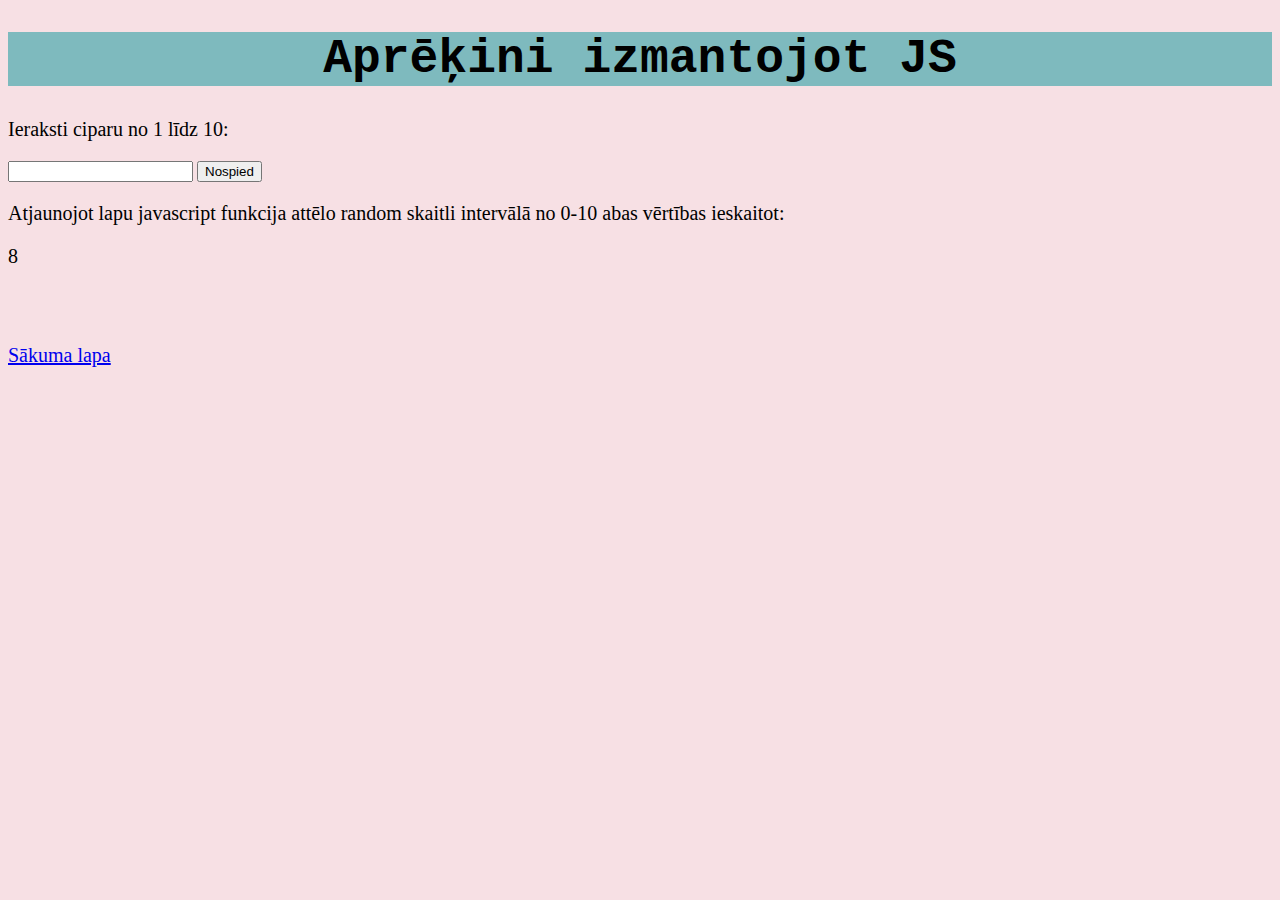
==== aprekini.html @ 771a083b "pievienoju js" ====
<!DOCTYPE html>
<html lang="en">
<head>
    <meta charset="UTF-8">
    <meta http-equiv="X-UA-Compatible" content="IE=edge">
    <meta name="viewport" content="width=device-width, initial-scale=1.0">
    <title>Aprēķini</title>
    <link rel="stylesheet" href="css/fran.css">
</head>
<body>   
    <h1 style="background-color:rgb(126, 186, 190);">Aprēķini izmantojot JS</h1>
    <p>Ieraksti ciparu no 1 līdz 10:</p>
     <input id ="cip">
    <button type="button" onclick="Funkcija()">Nospied</button><br>
    <p>Atjaunojot lapu javascript funkcija attēlo random skaitli intervālā no 0-10 abas vērtības ieskaitot:</p>
    <p id="demo"></p>
    <script>
        document.getElementById("demo").innerHTML =
        Math.floor(Math.random() * 11);
    </script>
    <br><br>
    <script>
        const numbers = ["2", "3", "6", "9"];
        let i, len, skaitli;
        for (i = 0, len = cars.length, skaitli =""; i < len; i++) {
          skaitli += numbers[i] + "<br>";
        }
        document.getElementById("demo").innerHTML = text;
        </script>
    <script type="text/javascript" src="fails.js"></script>
    <p><a href="index.html"> Sākuma lapa </a></p>
</body>
</html>
---- css/fran.css ----
body {
    background-color: rgb(247, 224, 228);
  }
h1 {
    color:black; 
    font-family: 'Courier New'; 
    font-size: 300%;
    text-align: center;
}

h2 {
    color:black; 
    font-family: 'Trebuchet MS'; 
    font-size: 200%;
    text-align: left;
}

h3 {
    color:black; 
    font-family: 'Trebuchet MS'; 
    font-size: 200%;
    text-align: left;
}

p {
    color: black;
    font-family: 'Trebuchet MS';
    font-size: 20px;
    text-align: left;
}
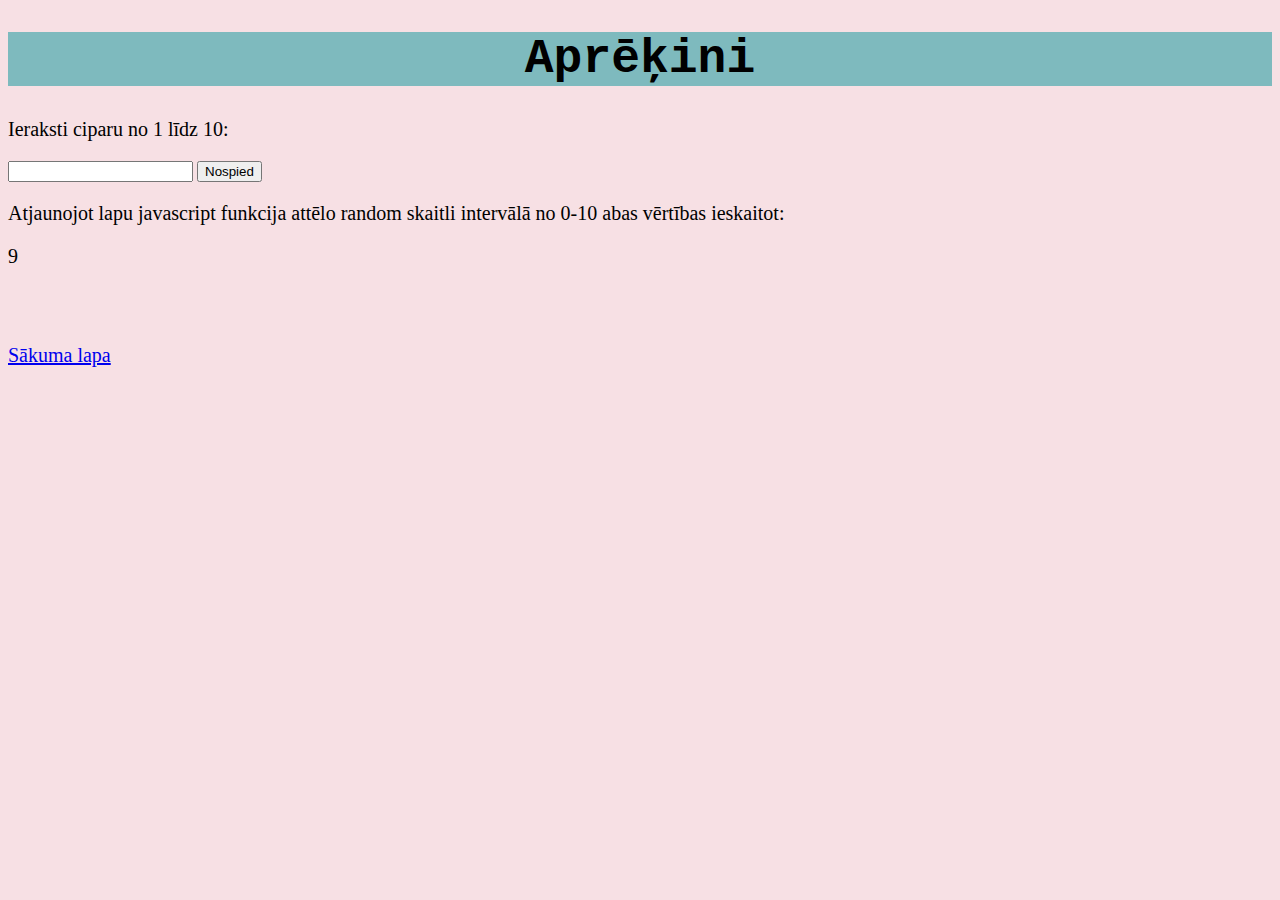
==== commit 85b6ee17: "Update aprekini.html" ====
--- a/aprekini.html
+++ b/aprekini.html
@@ -8,7 +8,7 @@
     <link rel="stylesheet" href="css/fran.css">
 </head>
 <body>   
-    <h1 style="background-color:rgb(126, 186, 190);">Aprēķini izmantojot JS</h1>
+    <h1 style="background-color:rgb(126, 186, 190);">Aprēķini </h1>
     <p>Ieraksti ciparu no 1 līdz 10:</p>
      <input id ="cip">
     <button type="button" onclick="Funkcija()">Nospied</button><br>
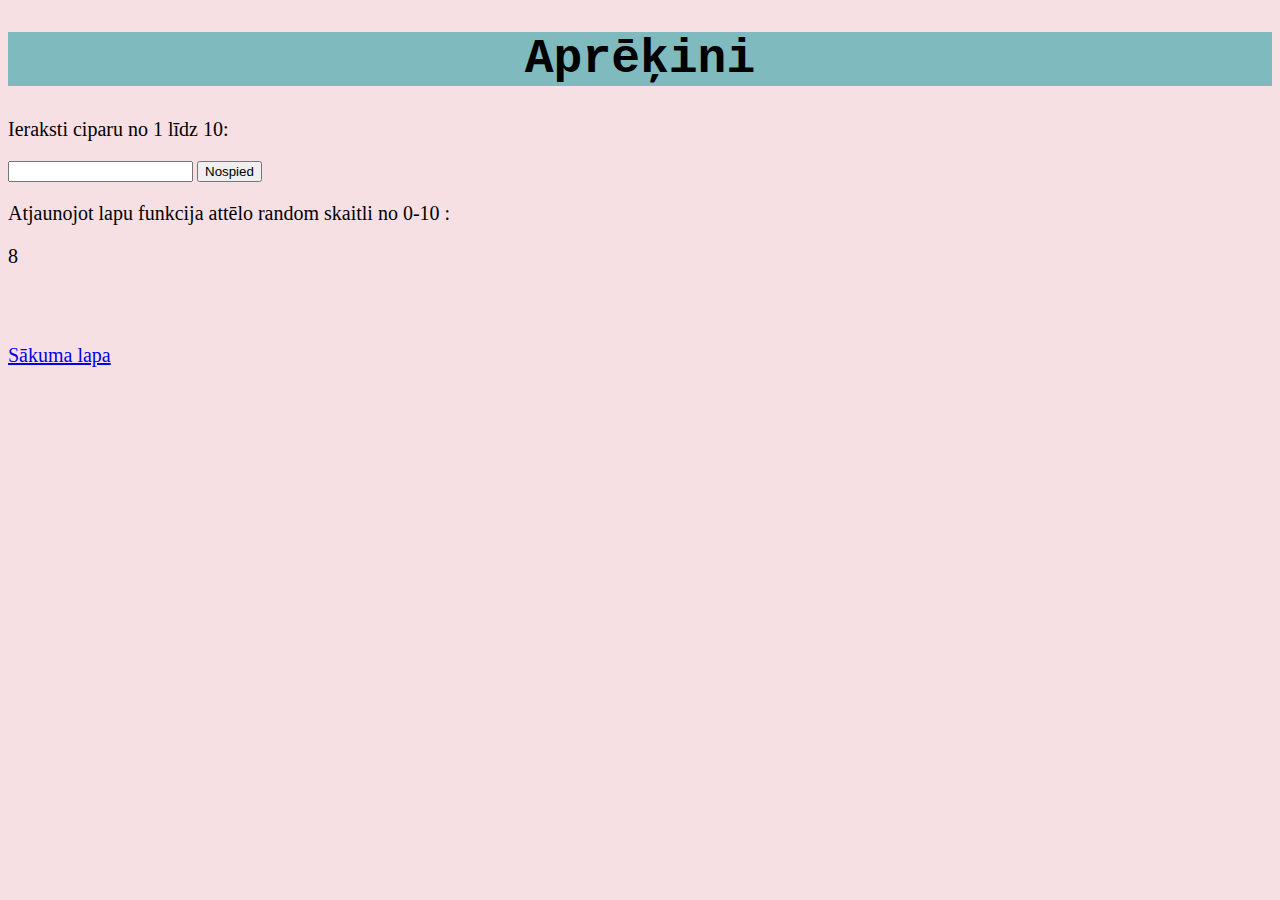
==== commit 5f773daf: "Update aprekini.html" ====
--- a/aprekini.html
+++ b/aprekini.html
@@ -12,7 +12,7 @@
     <p>Ieraksti ciparu no 1 līdz 10:</p>
      <input id ="cip">
     <button type="button" onclick="Funkcija()">Nospied</button><br>
-    <p>Atjaunojot lapu javascript funkcija attēlo random skaitli intervālā no 0-10 abas vērtības ieskaitot:</p>
+    <p>Atjaunojot lapu funkcija attēlo random skaitli no 0-10 :</p>
     <p id="demo"></p>
     <script>
         document.getElementById("demo").innerHTML =
